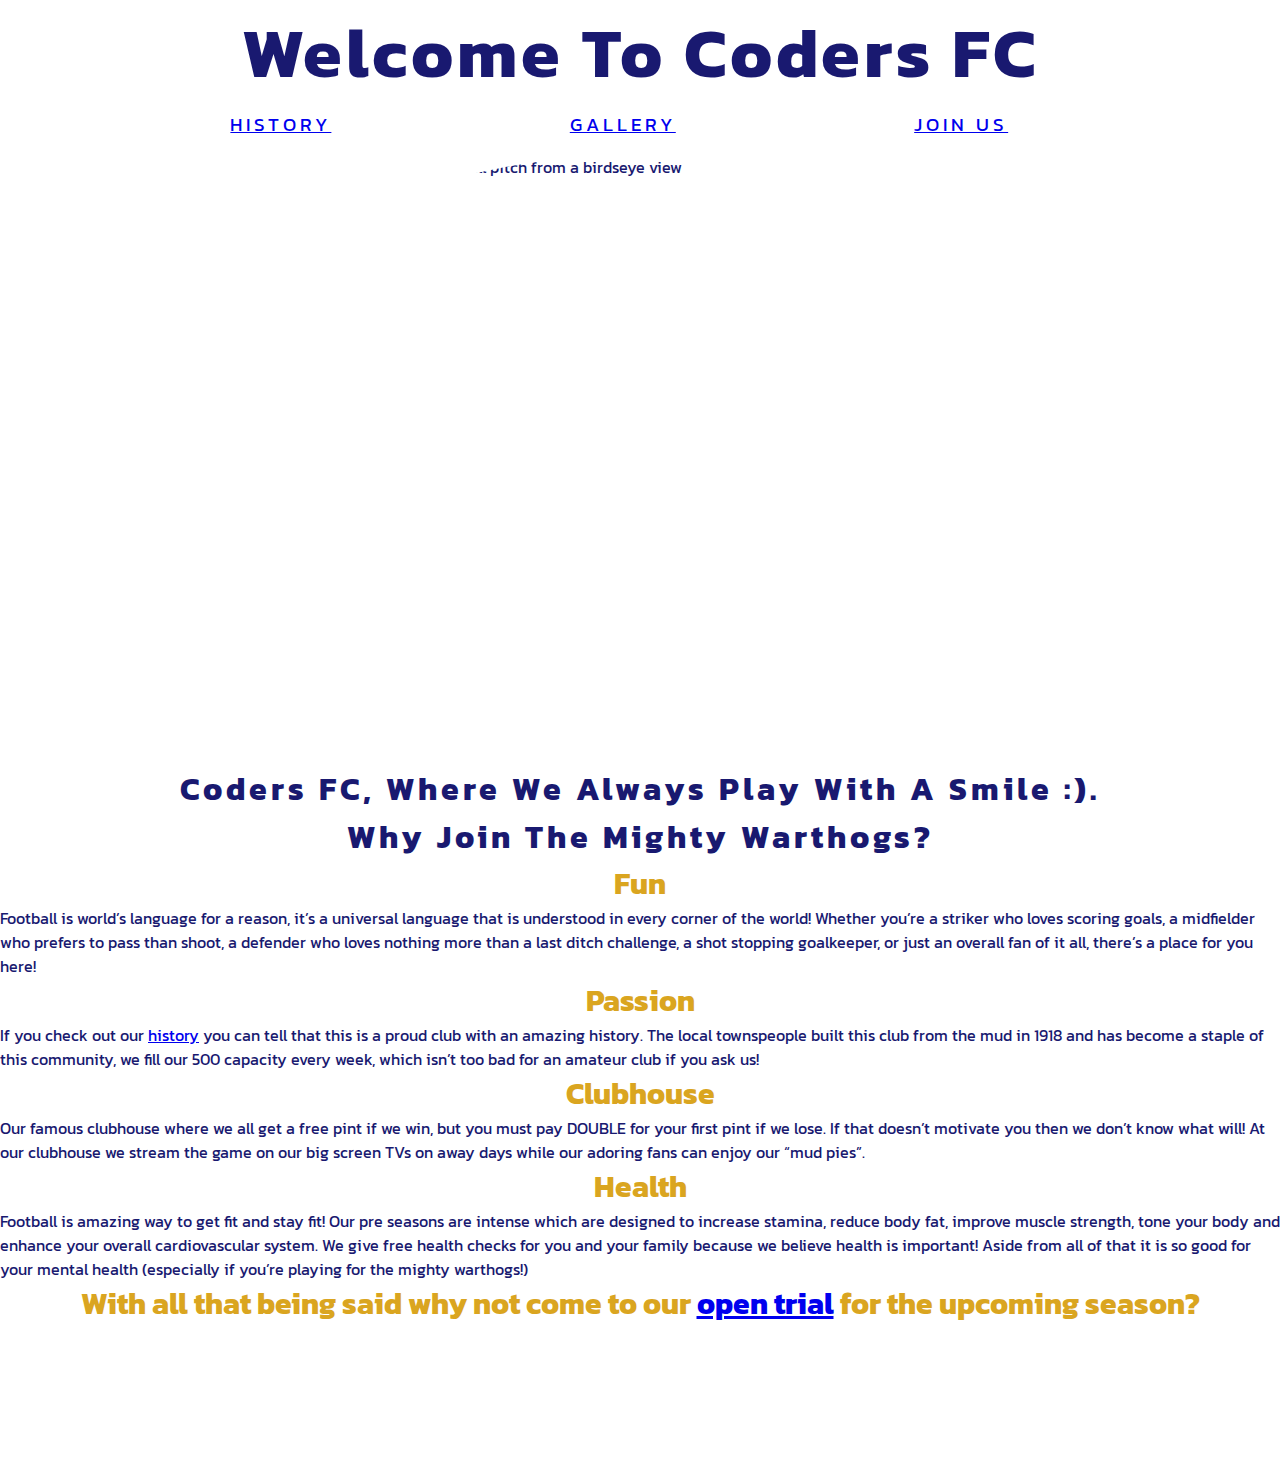
==== index.html @ 9d14025f "feat: added club ethos" ====
<!DOCTYPE html>
<html lang="en">
<head>
    <meta charset="UTF-8">
    <meta name="viewport" content="width=device-width, initial-scale=1.0">
    <link rel="stylesheet" href="assets/css/style.css">
    <script src="https://kit.fontawesome.com/55b69b482a.js" crossorigin="anonymous"></script>
    <title>Coders FC</title>
</head>
<body>
    <header>
            <h1>Welcome To Coders FC <a class="active" href="index.html"><i class="fa-brands fa-grunt"></i></a></h1>
        <nav>
            <ul>
                <li>
                    <a href="history.html"> History <i class="fa-solid fa-book"></i></a>
                </li>
                <li>
                    <a href="gallery.html">Gallery <i class="fa-solid fa-camera"></i></a>
                </li>
                <li>
                    <a href="join.html">Join Us <i class="fa-regular fa-futbol"></i></a>
                </li>
               
            </ul>
        </nav>
    </header>

    <section>
            <figure>
                <img src="assets/images/pitch.jpg" alt="an image of a player standing on a football pitch from a birdseye view">
            </figure>
    </section>

    <h2>Coders FC, where we always play with a smile :).</h2>

    
    <h2> Why join the mighty warthogs?</h2>
    <section>
        <div class="flex-container">
            <div class="toprow" class="flex-item">
                <h3>Fun</h3>
                <p>Football is world’s language for a reason, it’s a universal language that is understood in every corner of the world! Whether you’re a striker who loves scoring goals, a midfielder who prefers to pass than shoot, a defender who loves nothing more than a last ditch challenge, a shot stopping goalkeeper, or just an overall fan of it all, there’s a place for you here!</p>
            </div>

            <div class="bottomrow" class="flex-item">
                <h3>Passion</h3>
                <p>If you check out our <a href="history.html">history</a> you can tell that this is a proud club with an amazing history. The local townspeople built this club from the mud in 1918 and has become a staple of this community, we fill our 500 capacity every week, which isn’t too bad for an amateur club if you ask us!</p>
            </div>

            <div class="toprow" class="flex-item">
                <h3>Clubhouse</h3>
                <p>Our famous clubhouse where we all get a free pint if we win, but you must pay DOUBLE for your first pint if we lose. If that doesn’t motivate you then we don’t know what will! At our clubhouse we stream the game on our big screen TVs on away days while our adoring fans can enjoy our “mud pies”.</p>
            </div>
            
            <div class="bottomrow" class="flex-item">
                <h3>Health</h3>
                <p>Football is amazing way to get fit and stay fit! Our pre seasons are intense which are designed to increase stamina, reduce body fat, improve muscle strength, tone your body and enhance your overall cardiovascular system. We give free health checks for you and your family because we believe health is important! Aside from all of that it is so good for your mental health (especially if you’re playing for the mighty warthogs!)</p>
            </div>
        </div>
       
    </section>

    <h3>
        With all that being said why not come to our <a href="join.html">open trial</a> for the upcoming season?
    </h3>

    <footer>
        <ul class="socials">
            <li><a href="https://www.facebook.com/" target="_blank"><i class="fa-brands fa-facebook-f"></i></a></li>
            <li><a href="https://www.twitter.com/" target="_blank"><i class="fa-brands fa-x-twitter"></i></a></li>
            <li><a href="https://www.youtube.com/" target="_blank"><i class="fa-brands fa-square-youtube"></i></a></li>
            <li><a href="https://www.instagram.com/" target="_blank"><i class="fa-brands fa-instagram"></i></a></li>
        </ul>
    </footer>
</body>
</html>
---- assets/css/style.css ----
@import url('https://fonts.googleapis.com/css2?family=Kanit&display=swap');

*{
    margin: 0;
    padding: 0;
    border: 0;
}

body{
    font-family: Kanit;
    color:midnightblue
}

h1{
    text-align: center;
    letter-spacing: 4px;
    font-size: 70px;
}

nav li {
    font-size: 1.2em;
    line-height: 40px;
    height: 40px;
    display: inline-block;
    margin-left: 18%;
}

div li {
    font-size: 1.2em;
    line-height: 40px;
    height: 40px;
    display: list-item;
    margin-top: 10%;
}

li {text-align: center;}

figure img{
    height: 600px;
    max-width: 75%;
    padding: 10px;
    display: block;
    margin-left: auto;
    margin-right: auto;
    
    border-radius: 50%;
}

img{
    height: 600px;
    max-width: 75%;
    padding: 10px;
    display: block;
    margin-left: auto;
    margin-right: auto;
}

nav{
    text-transform:uppercase;
    letter-spacing: 4px;
}

h2{
    text-align: center;
    text-transform: capitalize;
    letter-spacing: 4px;
    font-size: 2em;
}

section h2{
    text-align: left;
    text-transform: capitalize;
    letter-spacing: 4px;
    font-size: 1.5em;
}


#toprow{
    width: 23%;
    border: 4px solid whitesmoke;
    background-color: midnightblue;
    color: whitesmoke;
    font-size: 20px;
    font-family: Arial, Helvetica, sans-serif;
    height: 300px;
    float: left;
    padding: 30px 0 0 10px;
    margin: 5px;
}

#bottomrow{
    width: 23%;
    border: 4px solid midnightblue
    background-color: whitesmoke;
    color: midnightblue;
    font-size: 20px;
    font-family: Arial, Helvetica, sans-serif;
    height: 300px;
    float: left;
    padding: 30px 0 0 10px;
    margin: 5px;
}

h3{
    color: goldenrod;
    text-align: center;
    font-size: 30px;
}

footer{
    height: 150px;
    text-align: center;
    
}
.socials li{
    display: inline;
}
.socials i{
    font-size: 200%;
    margin: 1%;
    padding: 5%;
    color: goldenrod;
}

article p{
    margin:15px;
    font-size: 200%;
    font-family: Arial, Helvetica, sans-serif;
}

#caption {
    text-align: center;
    font-size: 150%;
    background-color: midnightblue;
    color: white;
}

ul p{
    text-align: center;
}
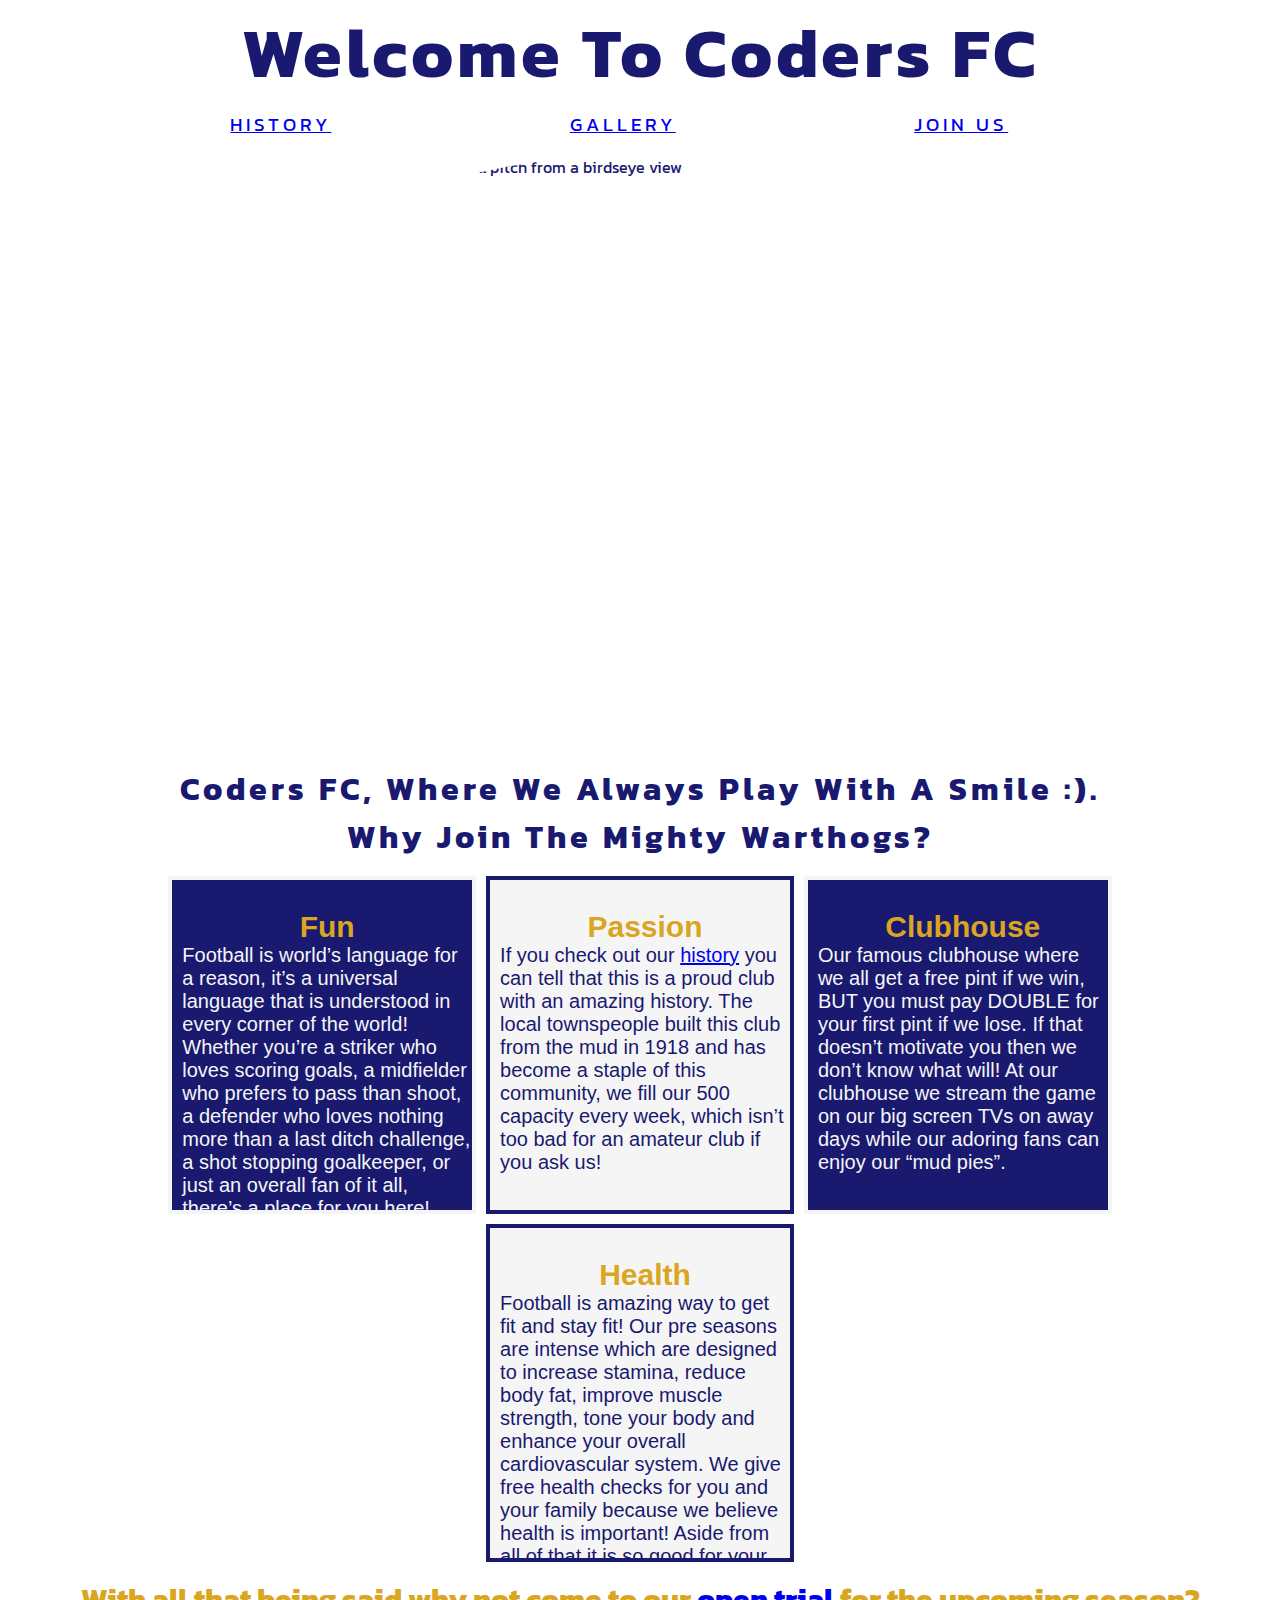
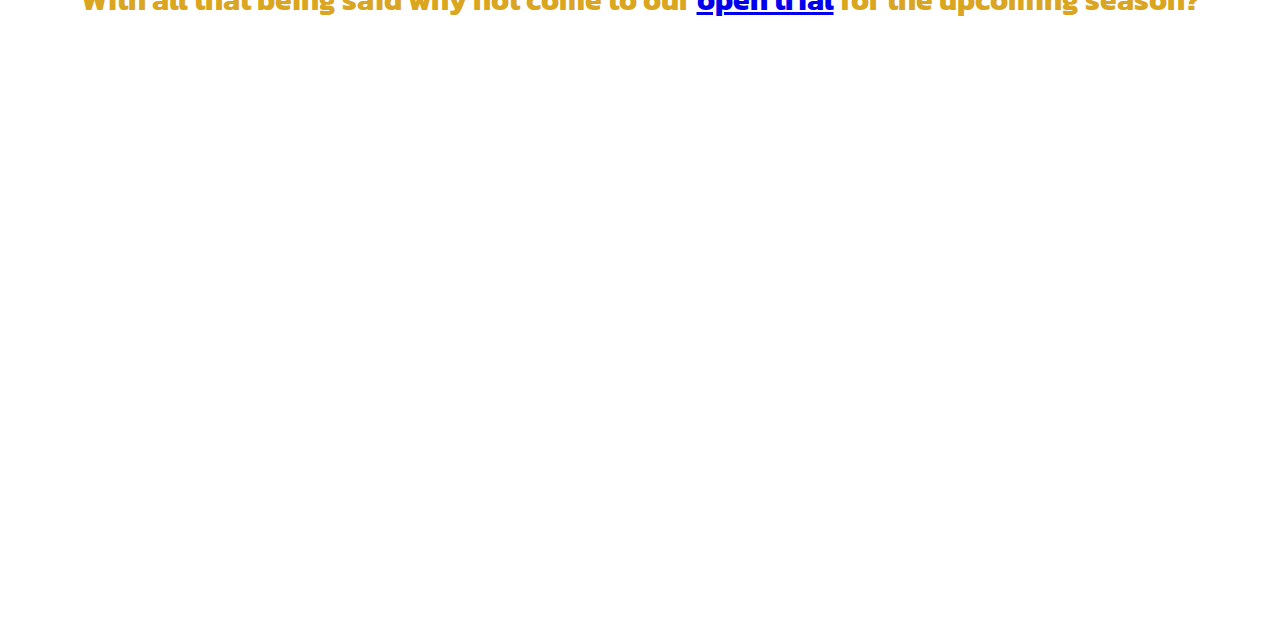
==== commit 3fde678b: "moved map from join.html to index.html page" ====
--- a/index.html
+++ b/index.html
@@ -50,12 +50,12 @@
 
             <div class="toprow" class="flex-item">
                 <h3>Clubhouse</h3>
-                <p>Our famous clubhouse where we all get a free pint if we win, but you must pay DOUBLE for your first pint if we lose. If that doesn’t motivate you then we don’t know what will! At our clubhouse we stream the game on our big screen TVs on away days while our adoring fans can enjoy our “mud pies”.</p>
+                <p>Our famous clubhouse where we all get a free pint if we win, BUT you must pay DOUBLE for your first pint if we lose. If that doesn’t motivate you then we don’t know what will! At our clubhouse we stream the game on our big screen TVs on away days while our adoring fans can enjoy our “mud pies”.</p>
             </div>
             
             <div class="bottomrow" class="flex-item">
                 <h3>Health</h3>
-                <p>Football is amazing way to get fit and stay fit! Our pre seasons are intense which are designed to increase stamina, reduce body fat, improve muscle strength, tone your body and enhance your overall cardiovascular system. We give free health checks for you and your family because we believe health is important! Aside from all of that it is so good for your mental health (especially if you’re playing for the mighty warthogs!)</p>
+                <p>Football is amazing way to get fit and stay fit! Our pre seasons are intense which are designed to increase stamina, reduce body fat, improve muscle strength, tone your body and enhance your overall cardiovascular system. We give free health checks for you and your family because we believe health is important! Aside from all of that it is so good for your mental health!</p>
             </div>
         </div>
        
@@ -64,6 +64,12 @@
     <h3>
         With all that being said why not come to our <a href="join.html">open trial</a> for the upcoming season?
     </h3>
+
+    <section>
+        <div class="flex-container">
+            <iframe id="map" src="https://www.google.com/maps/embed?pb=!1m18!1m12!1m3!1d1740.1958382855544!2d-1.9069641769637733!3d52.53112626503945!2m3!1f0!2f0!3f0!3m2!1i1024!2i768!4f13.1!3m3!1m2!1s0x4870a33eab178443%3A0x9b83c2bcf382951f!2sAlexander%20Stadium!5e0!3m2!1sen!2suk!4v1706527081997!5m2!1sen!2suk" width="600" height="450" style="border:0;" allowfullscreen="" loading="lazy" referrerpolicy="no-referrer-when-downgrade"></iframe>
+        </div>
+    </section>
 
     <footer>
         <ul class="socials">
--- a/assets/css/style.css
+++ b/assets/css/style.css
@@ -75,7 +75,7 @@
 }
 
 
-#toprow{
+.toprow{
     width: 23%;
     border: 4px solid whitesmoke;
     background-color: midnightblue;
@@ -86,11 +86,12 @@
     float: left;
     padding: 30px 0 0 10px;
     margin: 5px;
-}
-
-#bottomrow{
+    overflow: auto;
+}
+
+.bottomrow{
     width: 23%;
-    border: 4px solid midnightblue
+    border: 4px solid midnightblue;
     background-color: whitesmoke;
     color: midnightblue;
     font-size: 20px;
@@ -99,6 +100,7 @@
     float: left;
     padding: 30px 0 0 10px;
     margin: 5px;
+    overflow: auto;
 }
 
 h3{
@@ -140,3 +142,62 @@
 }
 
 
+
+.flex-container {
+    display: flex;
+    flex-wrap: wrap;
+    justify-content: center;
+    align-items: center; 
+    padding: 10px;
+}
+
+.flex-item {
+    flex: 1;
+    margin: 10px;
+    box-sizing: border-box; 
+    max-width: 300px;
+    min-width: 150px; 
+    text-align: center; 
+}
+
+@media only screen and (max-width: 600px) {
+    .flex-container {
+        flex-direction: column; 
+    }
+}
+
+form{
+    background-color: goldenrod;
+    color: midnightblue;
+    border: 4px solid midnightblue;
+    font-size:20px;
+}
+
+
+#story{
+    margin: 30px;
+    border: 4px solid goldenrod;
+    background-color: midnightblue;
+    font-size: 35px;
+    text-align: center;
+    max-width: 80%;
+    color: white;
+    padding: 10px;
+    margin-left: auto;
+    margin-right: auto;
+}
+
+#schedule{
+    border: 4px solid midnightblue;
+    font-size: 10px;
+    background-color: goldenrod
+}
+
+strong{
+    color: goldenrod;
+    font-size: 40px;
+}
+
+article h3{
+    color: midnightblue;
+}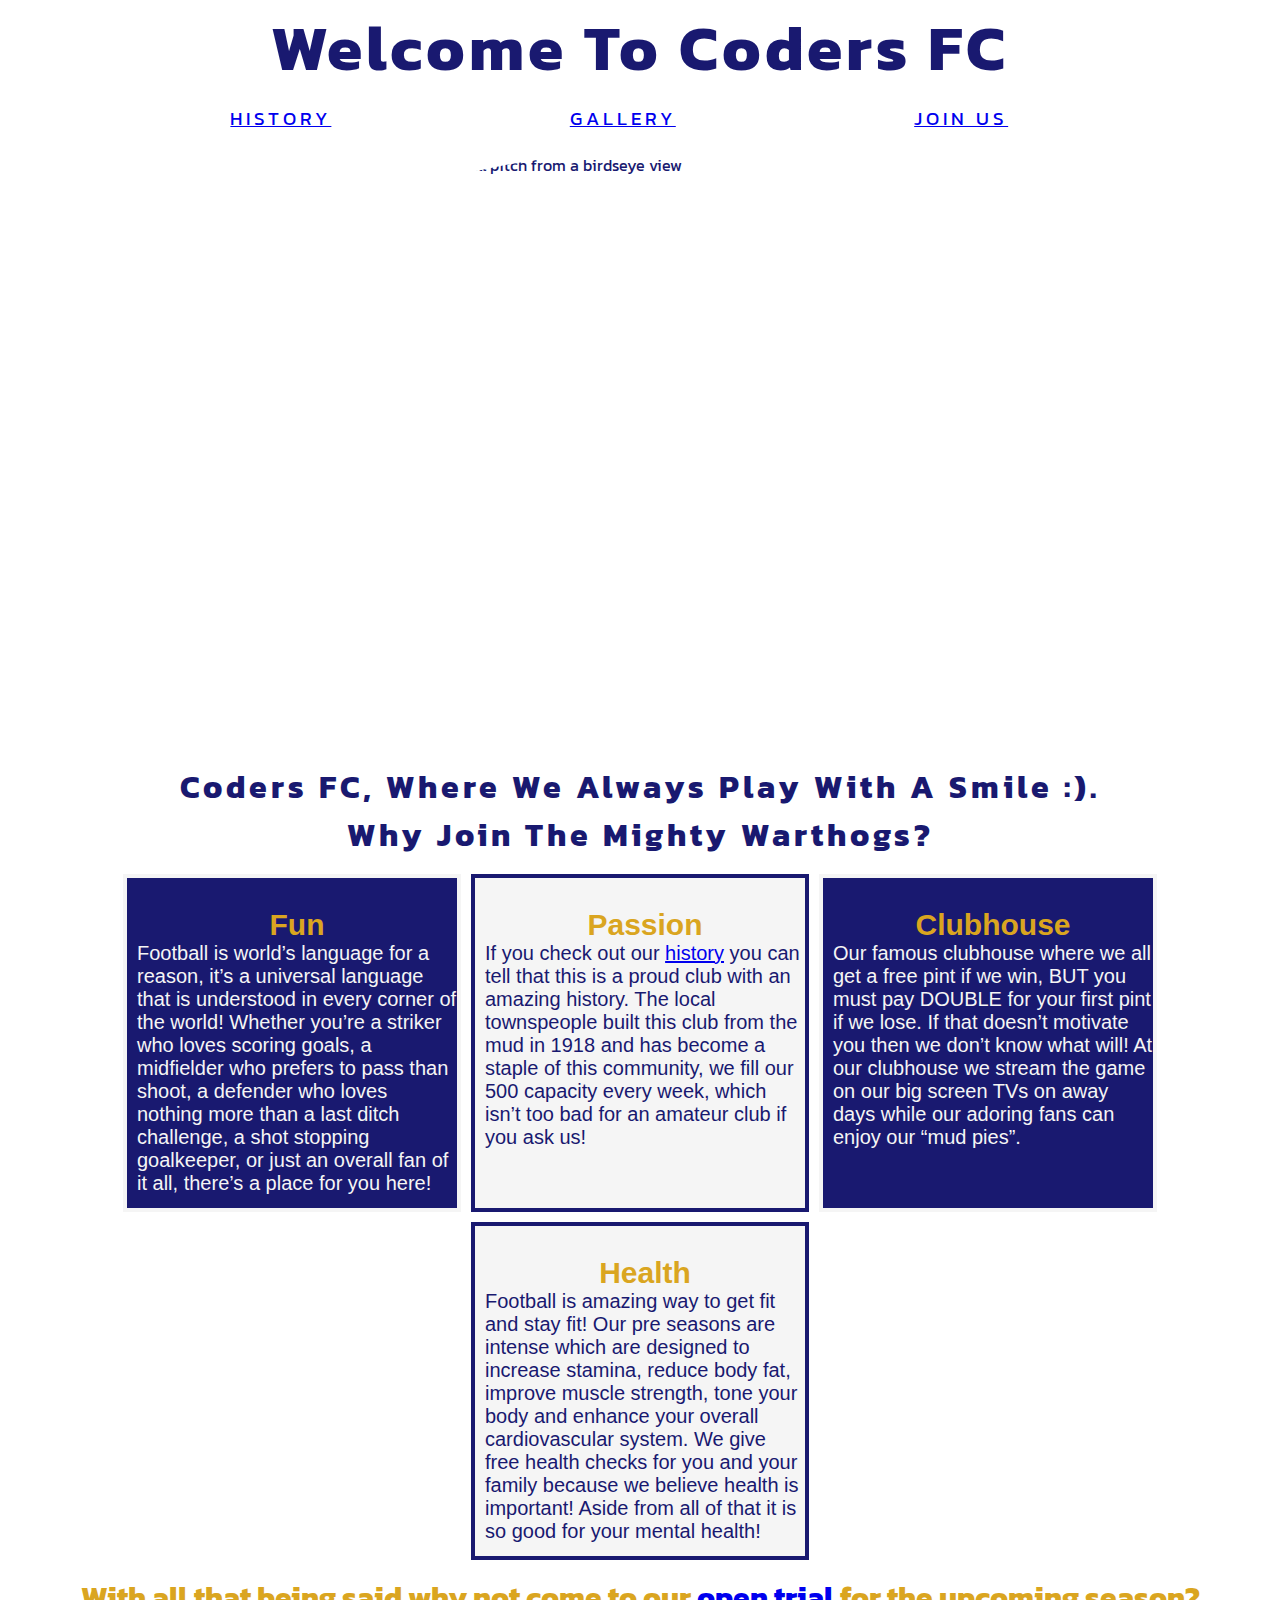
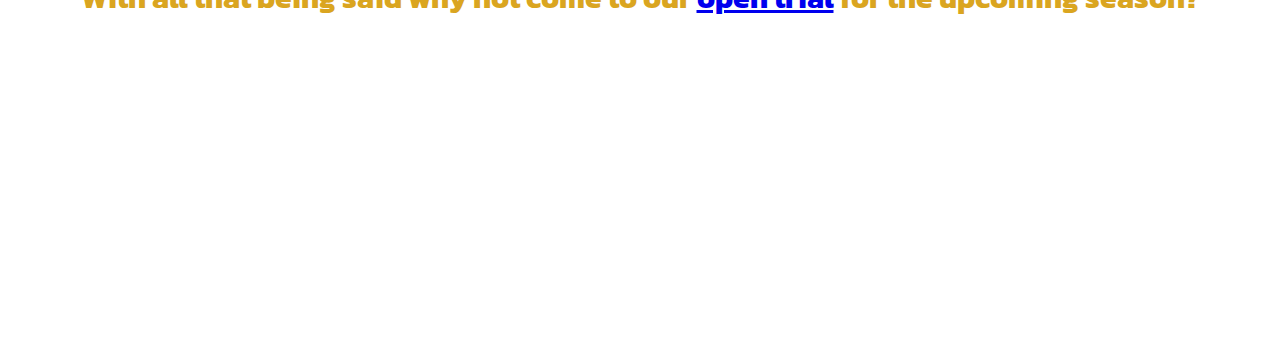
==== commit 996962b1: "addressed issues in index.html" ====
--- a/index.html
+++ b/index.html
@@ -37,23 +37,23 @@
     
     <h2> Why join the mighty warthogs?</h2>
     <section>
-        <div class="flex-container">
-            <div class="toprow" class="flex-item">
+        <div class="flex-container" class="flex-item">
+            <div class="toprow" >
                 <h3>Fun</h3>
                 <p>Football is world’s language for a reason, it’s a universal language that is understood in every corner of the world! Whether you’re a striker who loves scoring goals, a midfielder who prefers to pass than shoot, a defender who loves nothing more than a last ditch challenge, a shot stopping goalkeeper, or just an overall fan of it all, there’s a place for you here!</p>
             </div>
 
-            <div class="bottomrow" class="flex-item">
+            <div class="bottomrow">
                 <h3>Passion</h3>
                 <p>If you check out our <a href="history.html">history</a> you can tell that this is a proud club with an amazing history. The local townspeople built this club from the mud in 1918 and has become a staple of this community, we fill our 500 capacity every week, which isn’t too bad for an amateur club if you ask us!</p>
             </div>
 
-            <div class="toprow" class="flex-item">
+            <div class="toprow">
                 <h3>Clubhouse</h3>
                 <p>Our famous clubhouse where we all get a free pint if we win, BUT you must pay DOUBLE for your first pint if we lose. If that doesn’t motivate you then we don’t know what will! At our clubhouse we stream the game on our big screen TVs on away days while our adoring fans can enjoy our “mud pies”.</p>
             </div>
             
-            <div class="bottomrow" class="flex-item">
+            <div class="bottomrow">
                 <h3>Health</h3>
                 <p>Football is amazing way to get fit and stay fit! Our pre seasons are intense which are designed to increase stamina, reduce body fat, improve muscle strength, tone your body and enhance your overall cardiovascular system. We give free health checks for you and your family because we believe health is important! Aside from all of that it is so good for your mental health!</p>
             </div>
--- a/assets/css/style.css
+++ b/assets/css/style.css
@@ -14,40 +14,39 @@
 h1{
     text-align: center;
     letter-spacing: 4px;
-    font-size: 70px;
+    font-size: 4em;
 }
 
 nav li {
     font-size: 1.2em;
-    line-height: 40px;
-    height: 40px;
+    line-height: 2.5em;
+    height: 2.5em;
     display: inline-block;
     margin-left: 18%;
 }
 
 div li {
     font-size: 1.2em;
-    line-height: 40px;
-    height: 40px;
+    line-height: 2.5em;
+    height: 2.5em;
     display: list-item;
     margin-top: 10%;
 }
 
 li {text-align: center;}
 
-figure img{
-    height: 600px;
+figure img {
+    height: 37.5em;
     max-width: 75%;
     padding: 10px;
     display: block;
     margin-left: auto;
     margin-right: auto;
-    
     border-radius: 50%;
 }
 
 img{
-    height: 600px;
+    height: 37.5em;
     max-width: 75%;
     padding: 10px;
     display: block;
@@ -74,15 +73,14 @@
     font-size: 1.5em;
 }
 
-
 .toprow{
-    width: 23%;
+    width: 20rem;
     border: 4px solid whitesmoke;
     background-color: midnightblue;
     color: whitesmoke;
     font-size: 20px;
     font-family: Arial, Helvetica, sans-serif;
-    height: 300px;
+    height: 15em;
     float: left;
     padding: 30px 0 0 10px;
     margin: 5px;
@@ -90,23 +88,73 @@
 }
 
 .bottomrow{
-    width: 23%;
+    width: 20rem;
     border: 4px solid midnightblue;
     background-color: whitesmoke;
     color: midnightblue;
     font-size: 20px;
     font-family: Arial, Helvetica, sans-serif;
-    height: 300px;
+    height: 15em;
     float: left;
     padding: 30px 0 0 10px;
     margin: 5px;
     overflow: auto;
 }
 
+.schedule{
+    margin: 5px;
+    border: 0.5em solid midnightblue;
+    background-color: goldenrod;
+    font-size: 1.1em;
+    text-align: center;
+    max-width: 20em;
+    color: white;
+    padding: 10px;
+    float: left;
+}
+
+.schedule p{
+    color: midnightblue;
+}
+
+.signup{
+    margin: 5px;
+    border: 0.25em solid goldenrod;
+    background-color: midnightblue;
+    font-size: 1.2em;
+    max-width: 20em;
+    text-align: center;
+    color: goldenrod;
+    padding: 10px;
+    max-height: fit-content;
+}
+
+.story{
+    margin: 5px;
+    border: 0.25em solid goldenrod;
+    background-color: midnightblue;
+    font-size: 1.5em;
+    text-align: center;
+    max-width: 20em;
+    color: white;
+    padding: 10px;
+}
+
+#map {
+    height: 100%;
+    width: 100%;
+    border: none;
+}
+
 h3{
     color: goldenrod;
     text-align: center;
     font-size: 30px;
+}
+
+.blue{
+    color: midnightblue;
+    font-size: 2em;
 }
 
 footer{
@@ -117,6 +165,7 @@
 .socials li{
     display: inline;
 }
+
 .socials i{
     font-size: 200%;
     margin: 1%;
@@ -124,24 +173,9 @@
     color: goldenrod;
 }
 
-article p{
-    margin:15px;
-    font-size: 200%;
-    font-family: Arial, Helvetica, sans-serif;
-}
-
-#caption {
-    text-align: center;
-    font-size: 150%;
-    background-color: midnightblue;
-    color: white;
-}
-
 ul p{
     text-align: center;
 }
-
-
 
 .flex-container {
     display: flex;
@@ -155,8 +189,8 @@
     flex: 1;
     margin: 10px;
     box-sizing: border-box; 
-    max-width: 300px;
-    min-width: 150px; 
+    max-width: 18.75em;
+    min-width: 9.375em; 
     text-align: center; 
 }
 
@@ -164,40 +198,126 @@
     .flex-container {
         flex-direction: column; 
     }
-}
-
-form{
-    background-color: goldenrod;
-    color: midnightblue;
-    border: 4px solid midnightblue;
-    font-size:20px;
-}
-
-
-#story{
-    margin: 30px;
-    border: 4px solid goldenrod;
+
+
+.legend-text{
+        margin: 5px;
+        font-size: 1.25em;
+    }
+}
+
+strong{
+    color: goldenrod;
+    font-size: 40px;
+}
+
+article h3{
+    color: midnightblue;
+}
+
+.btn{
+    font-size: 18px;
+    font-weight: bold;
+    background: goldenrod;
+    width: 160px;
+    padding: 12px;
+    text-align: center;
+    text-decoration: none;
+    border-radius: 5px;
+}
+
+.btn:hover, .btn:focus, .btn:active{
+    box-shadow: 0 0 20px white;
+}
+
+#origin{
+    margin: 0 auto;
+    width: 75%;
+    text-align: center;
+    
+}
+
+.h2tc{
+    font-size: 3.5em;
+    text-align: center;
+    color: goldenrod;
+}
+
+.tcoders{
+    max-width: 20em;
+    max-height: 30em;
+    float: left;
+    border-radius: 10px;
+    margin-right: 1em;
+}
+
+.text-box{
+    color: midnightblue;
+}
+
+.text-box h2{
+    font-size: 3.6em;
+}
+
+.text-box p {
+    font-size: 10em;
+}
+
+.cover{
+    display: flex;
+}
+
+.box{
+margin: 1em;
+height: 25em;
+box-shadow: -1px 0 10px midnightblue;
+align-items: center;
+justify-content: center;
+text-align: center;
+font-family: Arial, Helvetica, sans-serif;
+font-size: 20px;
+overflow: auto;
+padding: 30px 0 0 10px;
+float: left;
+}
+
+.box img{
+width: 20em;
+height: 20em;
+
+}
+
+h4{
+    text-align: center;
+}
+
+.caption{
+    text-align: center;
+    font-size: 2em;
     background-color: midnightblue;
-    font-size: 35px;
-    text-align: center;
-    max-width: 80%;
     color: white;
-    padding: 10px;
-    margin-left: auto;
-    margin-right: auto;
-}
-
-#schedule{
-    border: 4px solid midnightblue;
-    font-size: 10px;
-    background-color: goldenrod
-}
-
-strong{
-    color: goldenrod;
-    font-size: 40px;
-}
-
-article h3{
-    color: midnightblue;
+}
+
+#photo{
+    clear:both;
+    line-height: 0;
+    column-count: 2;
+    column-gap: 0px;
+    margin-top: 0;
+  }
+
+#photo img{
+    width: 100%;
+    
+}
+
+@media screen and (max-width:934px) {
+    #photo {column-count: 2;}
+}
+
+@media screen and (max-width:800px){
+    #photo{
+        column-count: 1;
+    }
+    
 }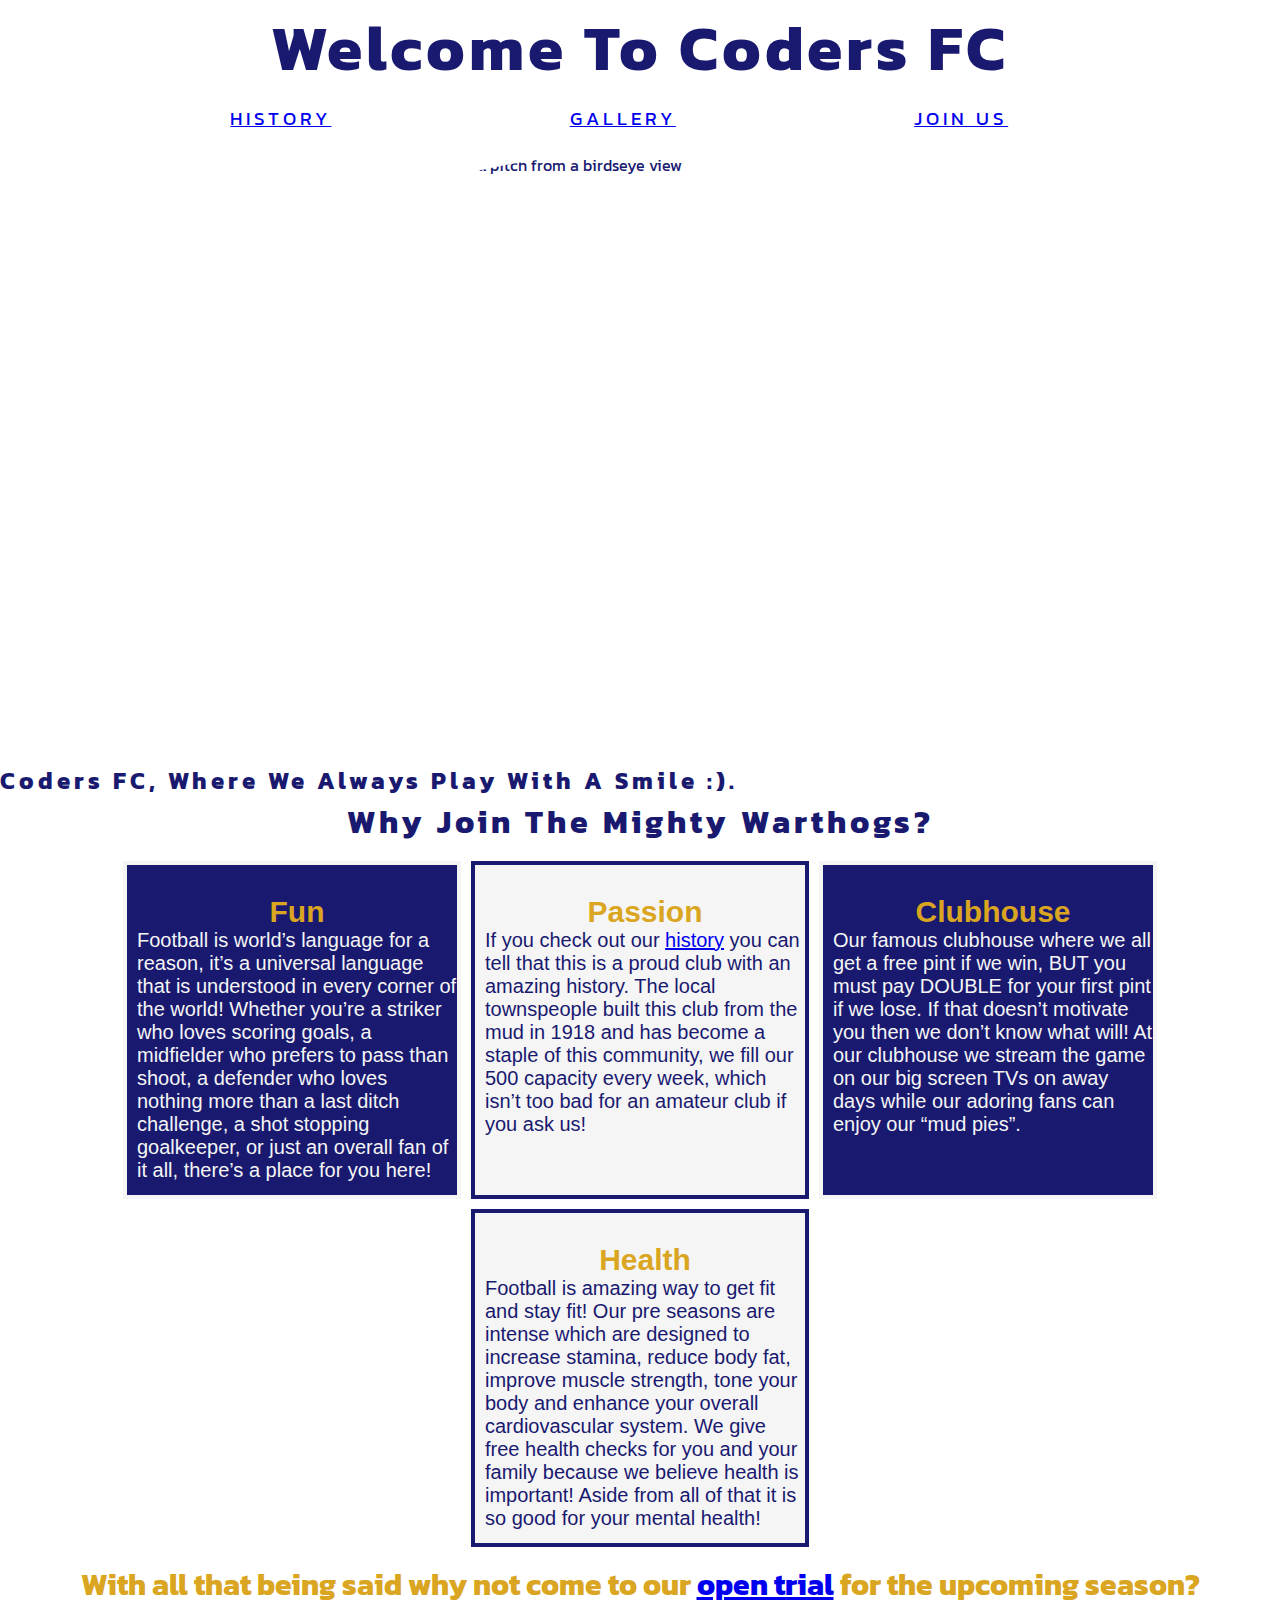
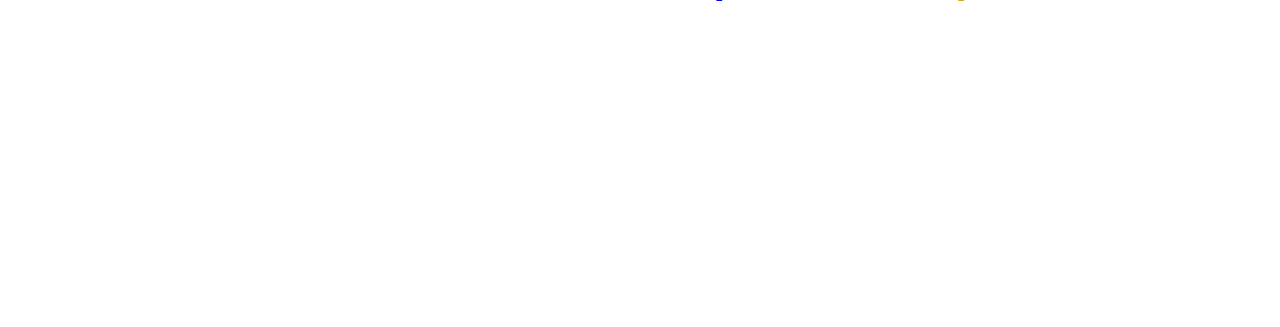
==== commit eed652d5: "added header to hero image" ====
--- a/index.html
+++ b/index.html
@@ -27,12 +27,12 @@
     </header>
 
     <section>
-            <figure>
-                <img src="assets/images/pitch.jpg" alt="an image of a player standing on a football pitch from a birdseye view">
-            </figure>
+        <figure>
+            <img src="assets/images/pitch.jpg" alt="an image of a player standing on a football pitch from a birdseye view">
+        </figure>
+        
+        <h2>Coders FC, where we always play with a smile :).</h2>
     </section>
-
-    <h2>Coders FC, where we always play with a smile :).</h2>
 
     
     <h2> Why join the mighty warthogs?</h2>
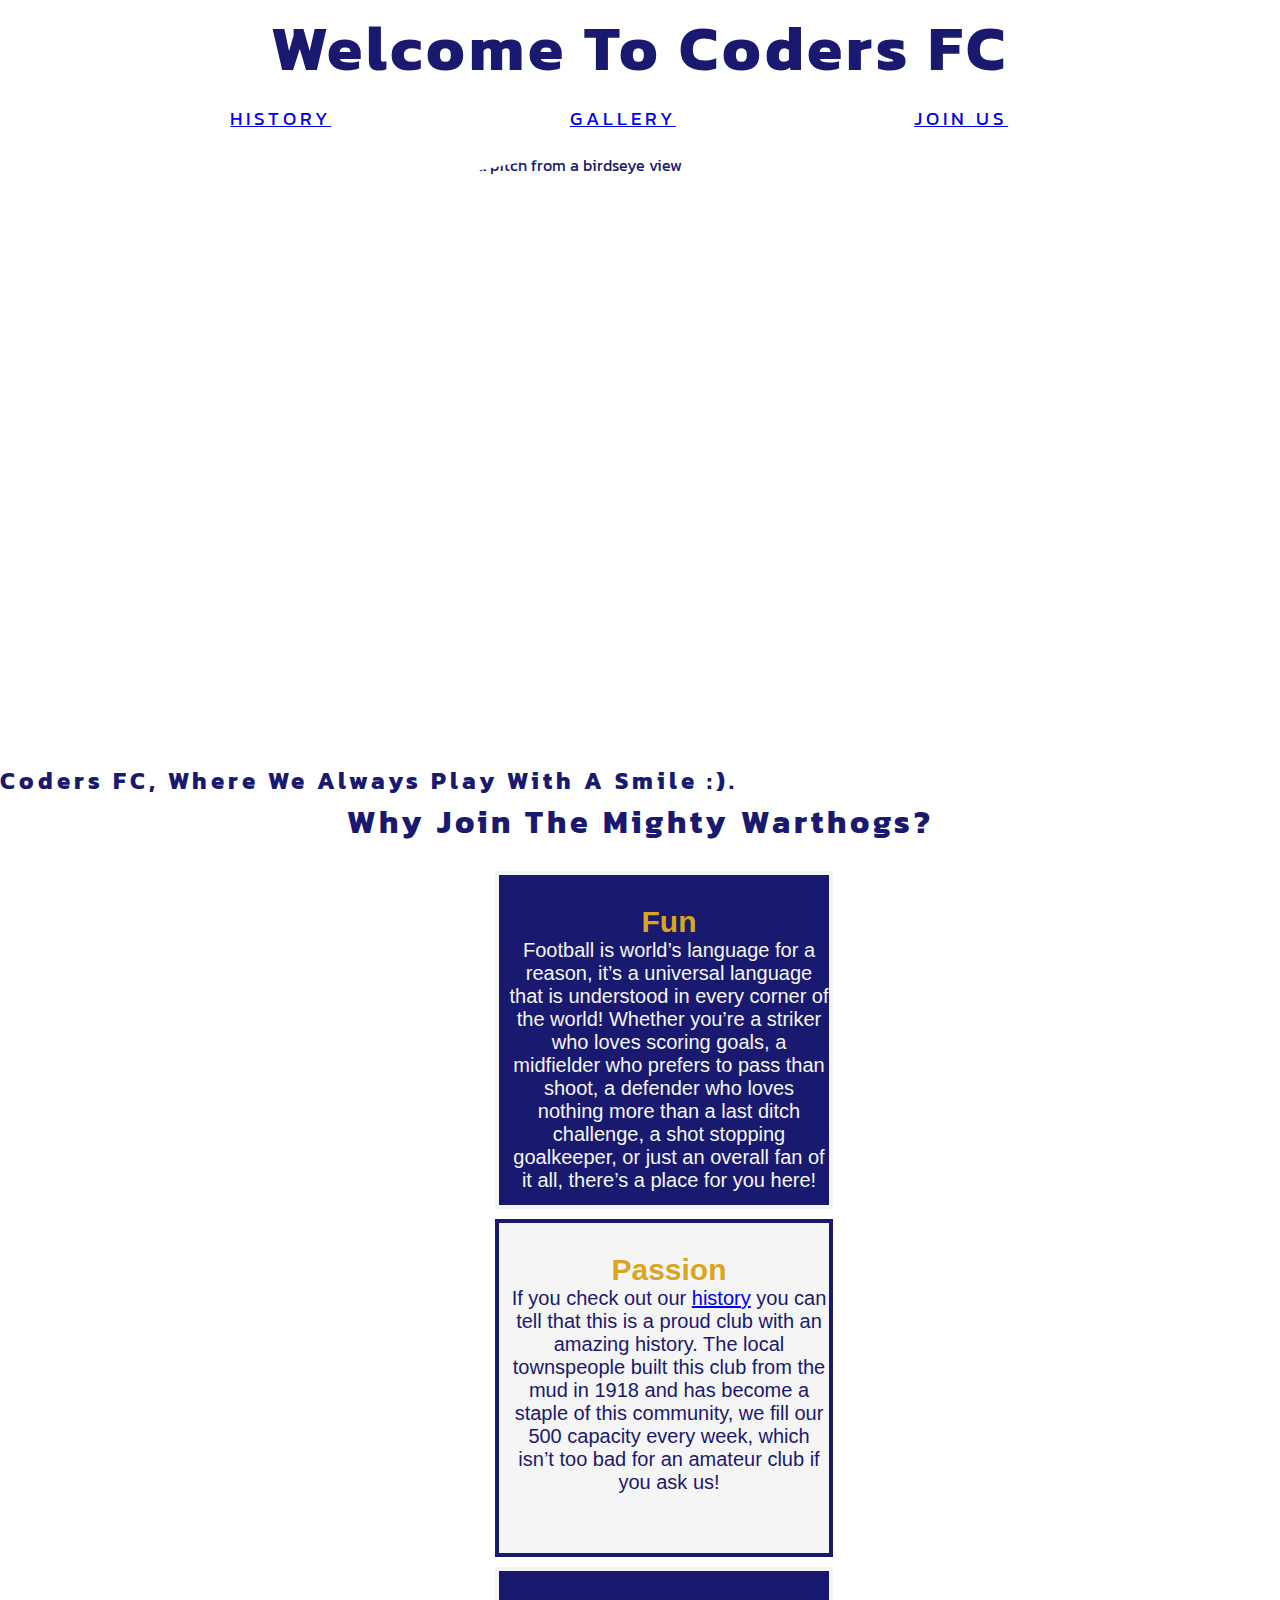
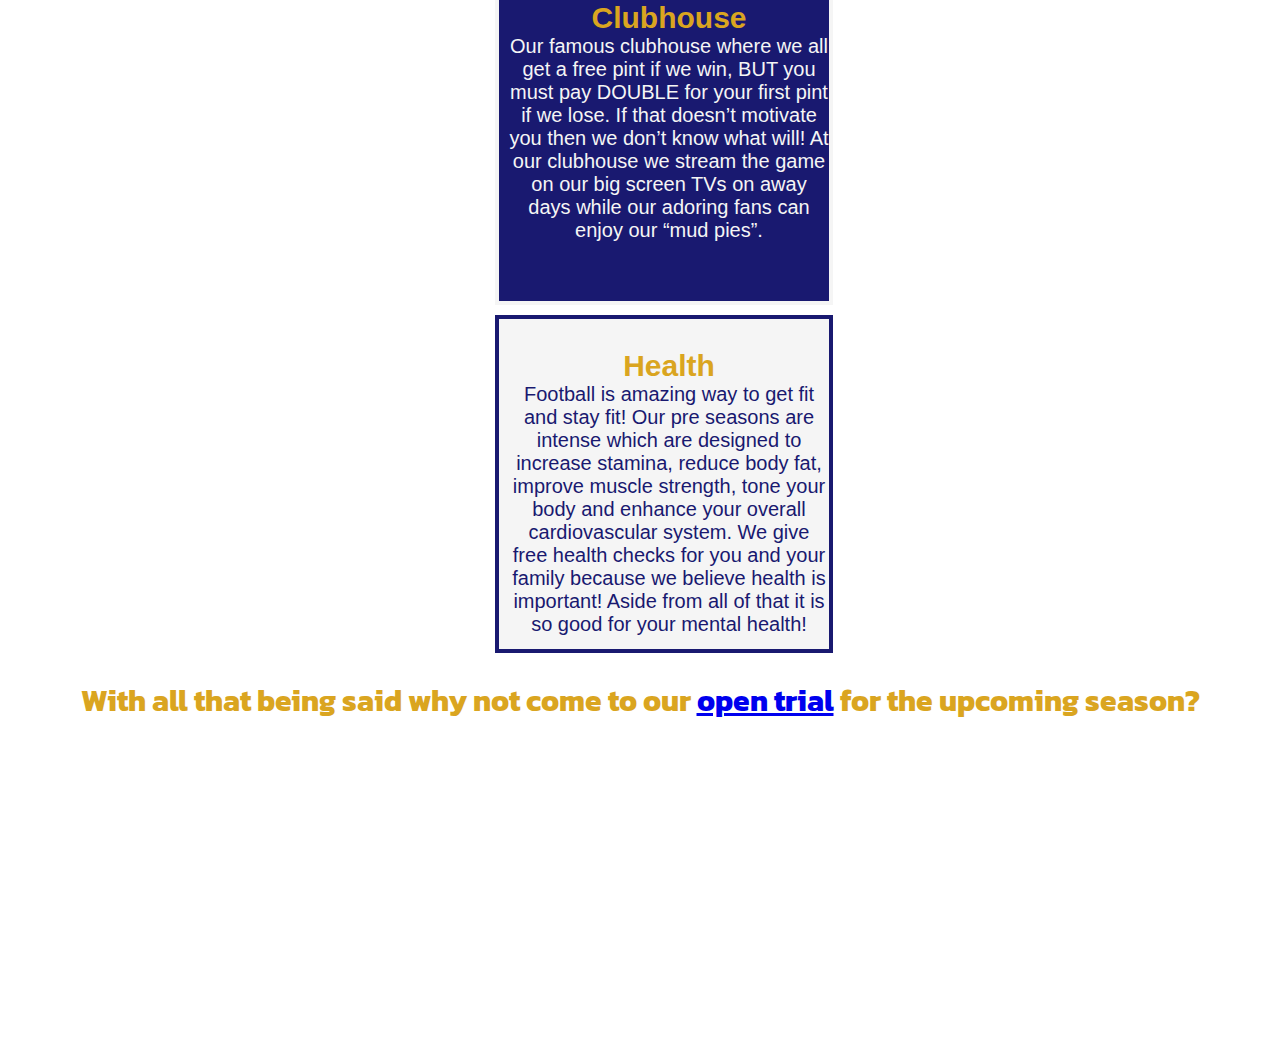
==== commit a2a72dfc: "fixed bugs on index.html" ====
--- a/index.html
+++ b/index.html
@@ -30,32 +30,34 @@
         <figure>
             <img src="assets/images/pitch.jpg" alt="an image of a player standing on a football pitch from a birdseye view">
         </figure>
-        
+
         <h2>Coders FC, where we always play with a smile :).</h2>
     </section>
 
     
     <h2> Why join the mighty warthogs?</h2>
     <section>
-        <div class="flex-container" class="flex-item">
-            <div class="toprow" >
-                <h3>Fun</h3>
-                <p>Football is world’s language for a reason, it’s a universal language that is understood in every corner of the world! Whether you’re a striker who loves scoring goals, a midfielder who prefers to pass than shoot, a defender who loves nothing more than a last ditch challenge, a shot stopping goalkeeper, or just an overall fan of it all, there’s a place for you here!</p>
-            </div>
+        <div class="flex-container">
+            <div class="flex-item">
+                <div class="toprow" >
+                    <h3>Fun</h3>
+                    <p>Football is world’s language for a reason, it’s a universal language that is understood in every corner of the world! Whether you’re a striker who loves scoring goals, a midfielder who prefers to pass than shoot, a defender who loves nothing more than a last ditch challenge, a shot stopping goalkeeper, or just an overall fan of it all, there’s a place for you here!</p>
+                </div>
 
-            <div class="bottomrow">
-                <h3>Passion</h3>
-                <p>If you check out our <a href="history.html">history</a> you can tell that this is a proud club with an amazing history. The local townspeople built this club from the mud in 1918 and has become a staple of this community, we fill our 500 capacity every week, which isn’t too bad for an amateur club if you ask us!</p>
-            </div>
+                <div class="bottomrow">
+                    <h3>Passion</h3>
+                    <p>If you check out our <a href="history.html">history</a> you can tell that this is a proud club with an amazing history. The local townspeople built this club from the mud in 1918 and has become a staple of this community, we fill our 500 capacity every week, which isn’t too bad for an amateur club if you ask us!</p>
+                </div>
 
-            <div class="toprow">
-                <h3>Clubhouse</h3>
-                <p>Our famous clubhouse where we all get a free pint if we win, BUT you must pay DOUBLE for your first pint if we lose. If that doesn’t motivate you then we don’t know what will! At our clubhouse we stream the game on our big screen TVs on away days while our adoring fans can enjoy our “mud pies”.</p>
-            </div>
-            
-            <div class="bottomrow">
-                <h3>Health</h3>
-                <p>Football is amazing way to get fit and stay fit! Our pre seasons are intense which are designed to increase stamina, reduce body fat, improve muscle strength, tone your body and enhance your overall cardiovascular system. We give free health checks for you and your family because we believe health is important! Aside from all of that it is so good for your mental health!</p>
+                <div class="toprow">
+                    <h3>Clubhouse</h3>
+                    <p>Our famous clubhouse where we all get a free pint if we win, BUT you must pay DOUBLE for your first pint if we lose. If that doesn’t motivate you then we don’t know what will! At our clubhouse we stream the game on our big screen TVs on away days while our adoring fans can enjoy our “mud pies”.</p>
+                </div>
+                
+                <div class="bottomrow">
+                    <h3>Health</h3>
+                    <p>Football is amazing way to get fit and stay fit! Our pre seasons are intense which are designed to increase stamina, reduce body fat, improve muscle strength, tone your body and enhance your overall cardiovascular system. We give free health checks for you and your family because we believe health is important! Aside from all of that it is so good for your mental health!</p>
+                </div>
             </div>
         </div>
        
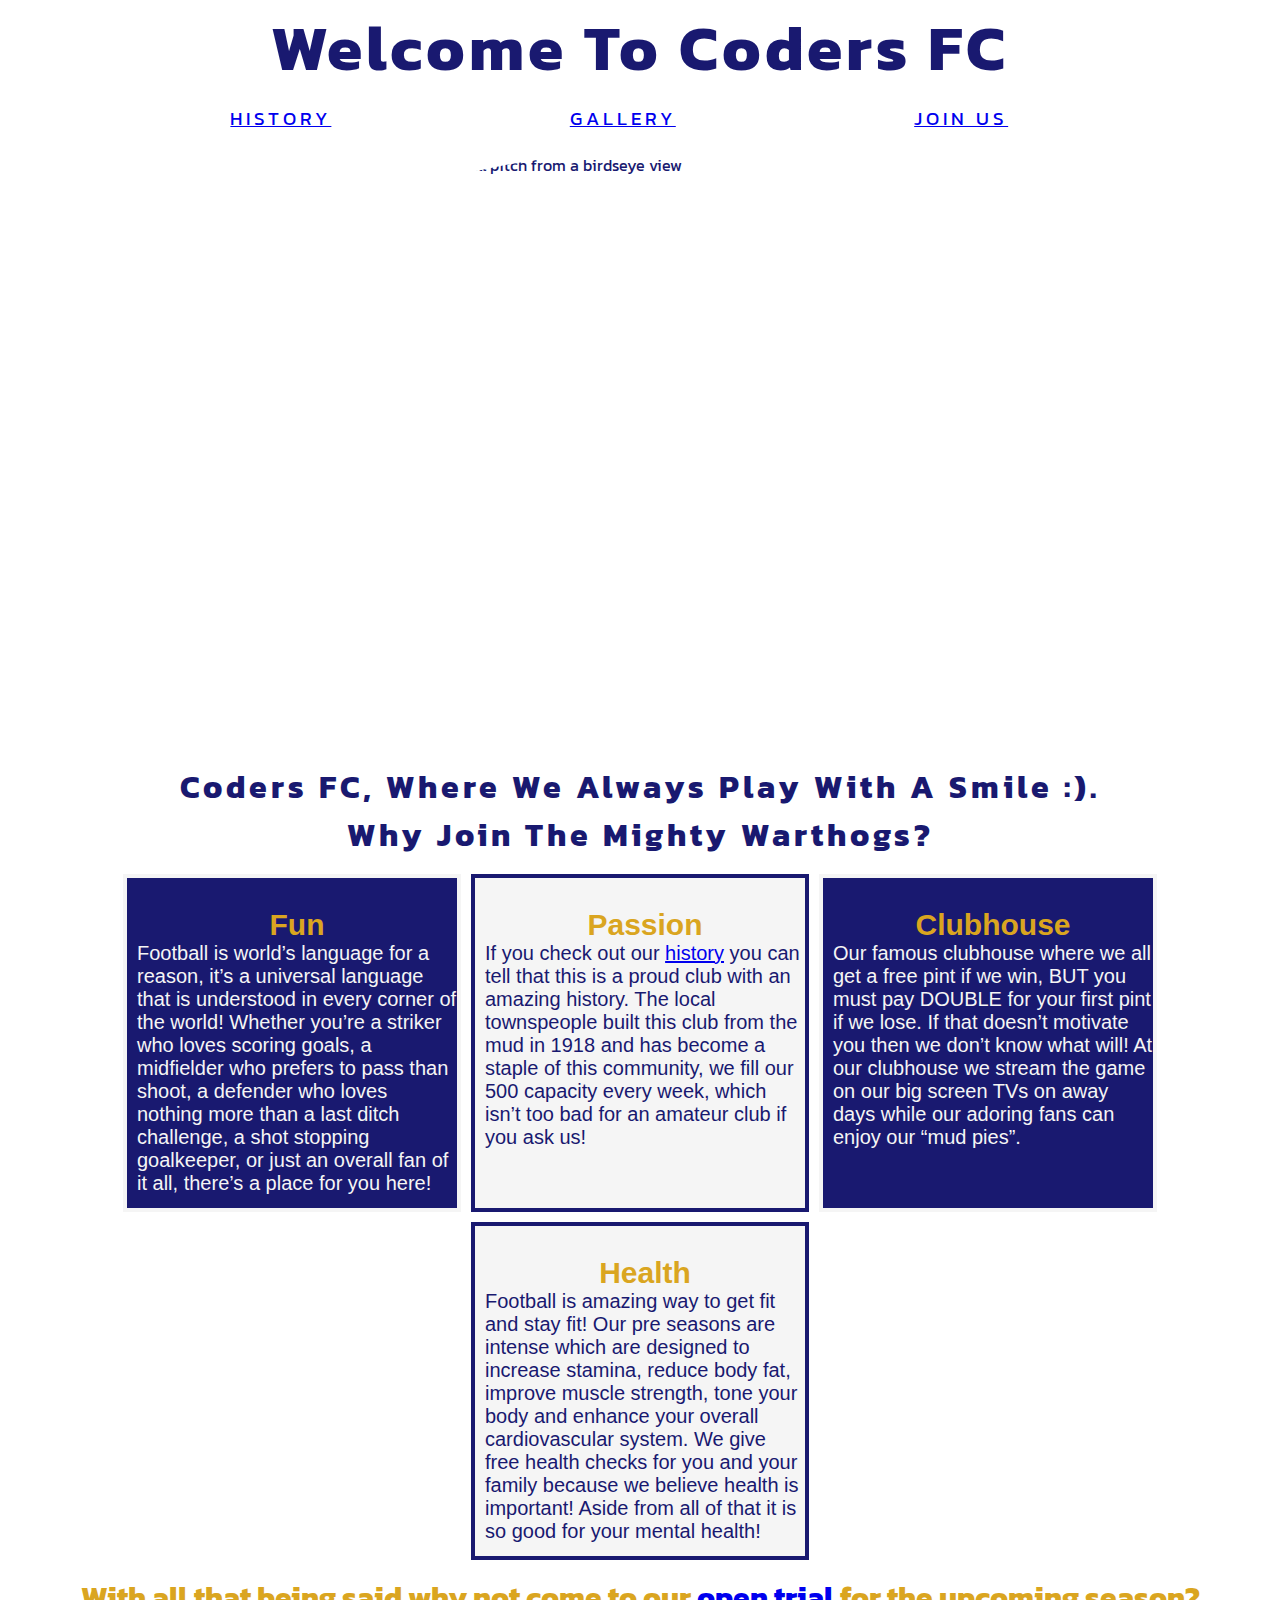
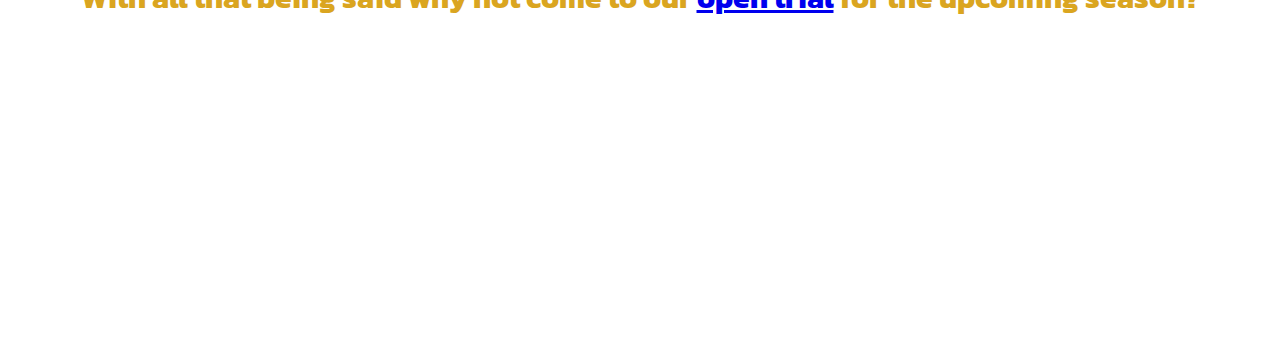
==== commit 0e9ea00a: "resized boxes" ====
--- a/index.html
+++ b/index.html
@@ -30,35 +30,33 @@
         <figure>
             <img src="assets/images/pitch.jpg" alt="an image of a player standing on a football pitch from a birdseye view">
         </figure>
-
-        <h2>Coders FC, where we always play with a smile :).</h2>
-    </section>
+     </section>
+    
+     <h2>Coders FC, where we always play with a smile :).</h2>
 
     
     <h2> Why join the mighty warthogs?</h2>
-    <section>
-        <div class="flex-container">
-            <div class="flex-item">
-                <div class="toprow" >
-                    <h3>Fun</h3>
-                    <p>Football is world’s language for a reason, it’s a universal language that is understood in every corner of the world! Whether you’re a striker who loves scoring goals, a midfielder who prefers to pass than shoot, a defender who loves nothing more than a last ditch challenge, a shot stopping goalkeeper, or just an overall fan of it all, there’s a place for you here!</p>
-                </div>
+    
+    <section class="flex-container" class="flex-item">
 
-                <div class="bottomrow">
-                    <h3>Passion</h3>
-                    <p>If you check out our <a href="history.html">history</a> you can tell that this is a proud club with an amazing history. The local townspeople built this club from the mud in 1918 and has become a staple of this community, we fill our 500 capacity every week, which isn’t too bad for an amateur club if you ask us!</p>
-                </div>
+        <div class="toprow" >
+            <h3>Fun</h3>
+            <p>Football is world’s language for a reason, it’s a universal language that is understood in every corner of the world! Whether you’re a striker who loves scoring goals, a midfielder who prefers to pass than shoot, a defender who loves nothing more than a last ditch challenge, a shot stopping goalkeeper, or just an overall fan of it all, there’s a place for you here!</p>
+        </div>
 
-                <div class="toprow">
-                    <h3>Clubhouse</h3>
-                    <p>Our famous clubhouse where we all get a free pint if we win, BUT you must pay DOUBLE for your first pint if we lose. If that doesn’t motivate you then we don’t know what will! At our clubhouse we stream the game on our big screen TVs on away days while our adoring fans can enjoy our “mud pies”.</p>
-                </div>
+        <div class="bottomrow">
+            <h3>Passion</h3>
+            <p>If you check out our <a href="history.html">history</a> you can tell that this is a proud club with an amazing history. The local townspeople built this club from the mud in 1918 and has become a staple of this community, we fill our 500 capacity every week, which isn’t too bad for an amateur club if you ask us!</p>
+        </div>
+
+        <div class="toprow">
+            <h3>Clubhouse</h3>
+            <p>Our famous clubhouse where we all get a free pint if we win, BUT you must pay DOUBLE for your first pint if we lose. If that doesn’t motivate you then we don’t know what will! At our clubhouse we stream the game on our big screen TVs on away days while our adoring fans can enjoy our “mud pies”.</p>
+        </div>
                 
-                <div class="bottomrow">
-                    <h3>Health</h3>
-                    <p>Football is amazing way to get fit and stay fit! Our pre seasons are intense which are designed to increase stamina, reduce body fat, improve muscle strength, tone your body and enhance your overall cardiovascular system. We give free health checks for you and your family because we believe health is important! Aside from all of that it is so good for your mental health!</p>
-                </div>
-            </div>
+        <div class="bottomrow">
+            <h3>Health</h3>
+            <p>Football is amazing way to get fit and stay fit! Our pre seasons are intense which are designed to increase stamina, reduce body fat, improve muscle strength, tone your body and enhance your overall cardiovascular system. We give free health checks for you and your family because we believe health is important! Aside from all of that it is so good for your mental health!</p>
         </div>
        
     </section>
